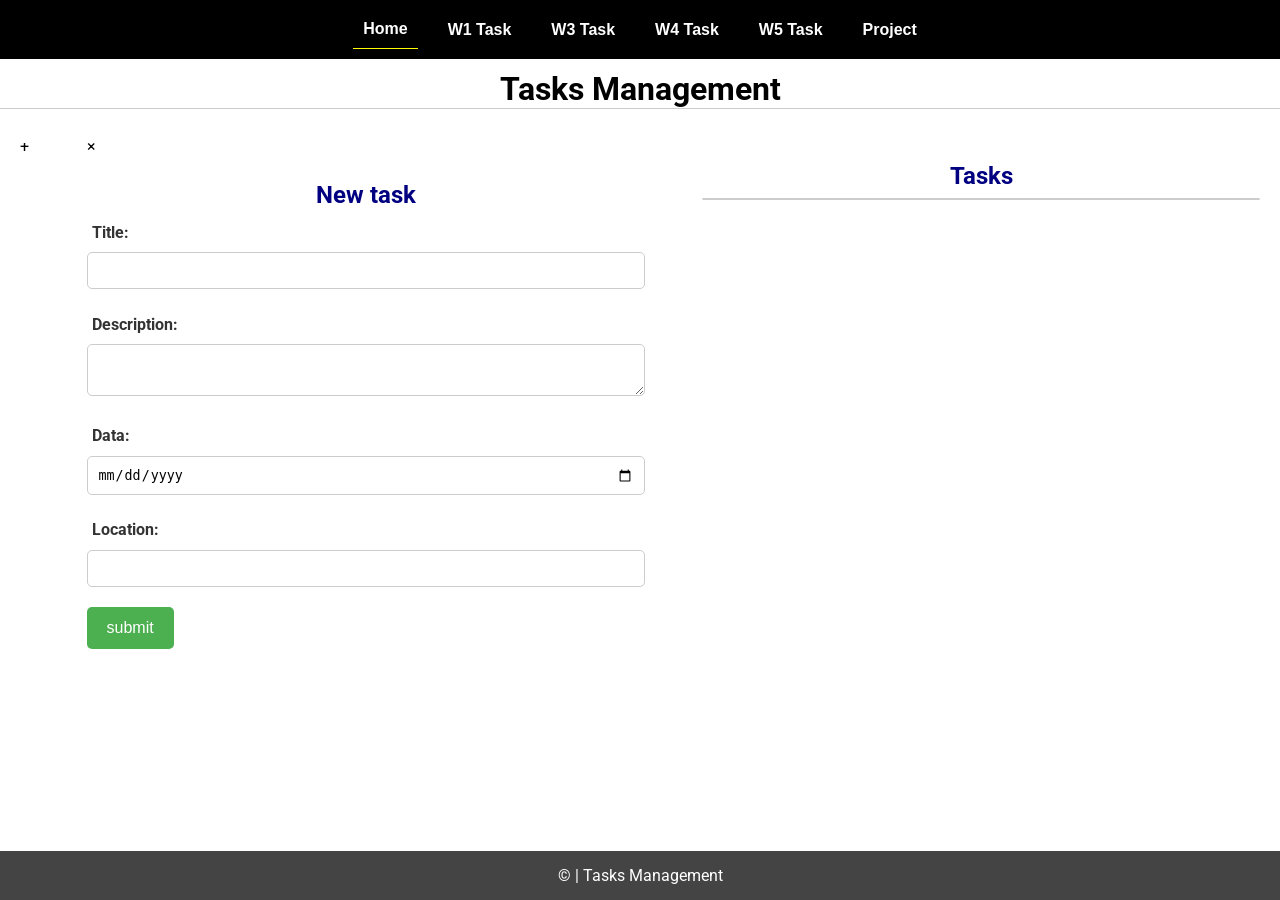
==== project.html @ 7af84280 "project" ====
<!DOCTYPE html>
<html lang="en">

<head>
  <meta charset="UTF-8">
  <meta name="viewport" content="width=device-width, initial-scale=1.0">
  <title>Task Management</title>
  <link rel="preconnect" href="https://fonts.googleapis.com">
  <link rel="preconnect" href="https://fonts.gstatic.com" crossorigin>
  <link href="https://fonts.googleapis.com/css2?family=Roboto:wght@400;600&display=swap" rel="stylesheet">
  <link rel="stylesheet" href="styles/main.css">
</head>

<body>
  <nav>
    <ul id="menu">
      <li><a id="toggleMenu">&equiv;</a></li>
      <li><a href="index.html" class="active">Home</a></li>
      <li><a href="w01-task.html">W1 Task</a></li>
      <li><a href="w03-task.html">W3 Task</a></li>
      <li><a href="w04-task.html">W4 Task</a></li>
      <li><a href="w05-task.html">W5 Task</a></li>
      <li><a href="project.html">Project</a></li>
    </ul>
  </nav>

  <header>
    <h1>Tasks Management</h1>
  </header>

  <main>
    <div id="criarTarefaBtn" class="criar-tarefa-btn">+</div> <!-- Botão ou ícone de adição -->

    <div id="novaTarefaModal" class="modal">
        <div class="modal-content">
            <span class="close">&times;</span>
            <h2>New task</h2>
            <form id="novaTarefaForm">
                <label for="titulo">Title:</label>
                <input type="text" id="titulo" name="titulo" required>

                <label for="descricao">Description:</label>
                <textarea id="descricao" name="descricao" required></textarea>

                <label for="data">Data:</label>
                <input type="date" id="data" name="data" required>

                <label for="localizacao">Location:</label>
                <input type="text" id="localizacao" name="localizacao" required>

                <button type="submit">submit</button>
            </form>
        </div>
    </div>

    <div id="tarefas">
        <h2>Tasks</h2>
        <ul id="listaTarefas">
            <!-- Aqui serão listadas as tarefas -->
        </ul>
    </div>
  </main>

  <footer>
    &copy;<span id="year"></span> | Tasks Management
  </footer>
  <script src="main.js"></script>
</body>

</html>
---- styles/main.css ----
/* Universal Selector */
* {
    margin: 0;
    padding: 0;
    box-sizing: border-box;
}

/* HTML Selectors */
body {
    font-family: 'Roboto', Helvetica, sans-serif;
}

nav {
    background-color: black;
    width: 100%;
    position: fixed;
    top: 0;
}

nav ul {
    display: flex;
    flex-direction: column;
    align-items: center;
    max-width: -moz-fit-content;
    max-width: fit-content;
    margin: 0 auto;
}

nav ul li {
    flex: 1 1 auto;
}

nav ul li:first-child {
    display: block;
    font-size: 2rem;
}

nav ul li:first-child a {
    padding: 1px 10px;
}

nav ul li {
    display: none;
    list-style: none;
    margin: 10px;
}

nav ul li a {
    display: block;
    padding: 10px;
    text-decoration: none;
    font-weight: 600;
    color: white;
    text-align: center;
    font-family: 'Arial Narrow', Arial, sans-serif;
}

nav ul li a:hover {
    background-color: #efefef;
    color: black;
}

h1,
h2 {
    text-align: center;
    margin: 1rem 0 .5rem;
}

h1 {
    border-bottom: 1px solid #ccc;
}

#gridly h1 {
    margin-top: 80px;
}

h2 {
    font-size: 1.5rem;
    color: navy;
    text-align: center;
    margin-top: 25px;
}

h3 {
    font-size: 1.3rem;
    margin-bottom: 1rem;
}

header {
    margin-top: 70px;
}

picture {
    margin: 0 auto;
}

picture img {
    width: 240px;
    height: auto;
    border-radius: 5%;
    border: 1px solid #ccc;
    box-shadow: 0 0 30px #777;
}

section {
    display: flex;
    flex-direction: column;
    align-items: center;
    margin: 0 auto 1rem;
    border: 1px solid rgba(0, 0, 0, .1);
    padding: 1rem;
    background-color: #eee;
}

article {
    margin-bottom: 1rem;
}

article div {
    margin-bottom: .5rem;
    text-align: right;
}

label {
    padding: .35rem;
}

input {
    padding: .35rem;
}

input[type="button"] {
    padding: .5rem;
    background-color: #444;
    color: white;
    border: none;
    border-radius: 5px;
    cursor: pointer;
    width: 100%
}

input[type="checkbox"] {
    width: 25px;
    height: 25px;
}

dt {
    font-weight: 700;
}

dt::before {
    content: "🏘️ ";
}

dd {
    margin: 0 0 .5rem 2rem;
    font-size: smaller;
}

footer {
    background-color: #444;
    color: white;
    padding: 15px;
    text-align: center;
    width: 100%;
    position: fixed;
    bottom: 0;
}

/* Class Selectors */
.active {
    border-bottom: 1px solid yellow;
}

.open li {
    display: block;
}

.block {
    display: block;
}

.larger {
    font-size: larger;
    color: red;
}

.right {
    width: 100%;
    text-align: right;
}

.middle {
    display: flex;
    align-items: center;
    justify-content: right;
    gap: 1rem;
}

/* ID Selectors */

#home {
    margin-top: 125px;
    display: grid;
    grid-template-columns: 1fr;
    grid-gap: 20px;
    align-items: center;
    justify-content: center;
}


#section1 {
    background-color: rgb(225, 250, 225, .5);
}

#section2 {
    background-color: rgba(200, 200, 250, 0.5);

}

#section2 div {
    margin-bottom: 1rem;
}

#section3 {
    background-color: rgb(250, 225, 250, .5);
}

#sortBy {
    appearance: none;
    display: flex;
    padding: .5rem;
    background-color: #eee;
    color: #444;
    font-weight: 700;
    margin: 1rem auto;
    width: 200px;
    border: 1px solid rgba(0, 0, 0, .2);
    text-align: center;
}

#sortBy option:disabled {
    font-style: italic;
    padding: 1rem;
    background-color: #111;
    color: #eee;
}

#temples {
    display: grid;
    grid-template-columns: repeat(auto-fit, minmax(320px, 1fr));
    grid-gap: .5rem;
    align-items: center;
    margin-bottom: 3rem;
}

#temples article {
    height: 250px;
    margin: .5rem;
    border: 1px solid rgba(0, 0, 0, .1);
    padding: 1rem;
    background-color: #eee;
    display: flex;
    flex-direction: column;
    align-items: center;
    justify-content: center;
}

#temples h4 {
    color: navy;
    font-size: smaller;
}


#temples img {
    width: 250px;
    height: auto;
    box-shadow: 0 0 30px #777;
    margin: .5rem;
}

/* Media Queries */
@media only screen and (min-width: 32.5em) {
    nav ul {
        flex-direction: row;
    }

    nav ul li:first-child {
        display: none;
    }

    nav ul li {
        display: block;
    }

    section {
        min-width: 300px;
    }

    #home {
        margin: 100px auto 20px;
        grid-template-columns: 250px 1fr;
        max-width: -moz-fit-content;
        max-width: fit-content;
    }

    #task3 {
        display: grid;
        grid-template-columns: 1fr 1fr;
        grid-gap: 5px;
        margin: 0 auto;
        max-width: 950px;
    }

}

//* Estilo das caixas de título e descrição */
.modal-content {
    background-color: #f9f9f9; /* Cor de fundo */
    padding: 20px;
    border-radius: 5px;
    box-shadow: 0 2px 4px rgba(0, 0, 0, 0.1); /* Sombra */
}

.modal-content label {
    display: block;
    margin-bottom: 5px;
    font-weight: bold;
    color: #333; /* Cor do texto */
}

.modal-content input[type="text"],
.modal-content textarea {
    width: 100%;
    padding: 10px;
    margin-bottom: 20px;
    border: 1px solid #ccc;
    border-radius: 5px;
    box-sizing: border-box;
}

.modal-content input[type="date"] {
    width: 100%;
    padding: 10px;
    margin-bottom: 20px;
    border: 1px solid #ccc;
    border-radius: 5px;
    box-sizing: border-box;
}

.modal-content button {
    background-color: #4CAF50; /* Cor de fundo do botão */
    color: white; /* Cor do texto do botão */
    padding: 12px 20px;
    border: none;
    border-radius: 5px;
    cursor: pointer;
    font-size: 16px;
}

.modal-content button:hover {
    background-color: #45a049; /* Cor de fundo do botão ao passar o mouse */
}

/* Posicionamento dos elementos */
main {
    display: flex;
    justify-content: space-between; /* Espaço entre os elementos */
    padding: 20px; /* Adiciona um espaço interno */
}

#novaTarefaModal {
    width: 45%; /* Largura do modal de nova tarefa */
}

#tarefas {
    width: 45%; /* Largura da lista de tarefas */
}

#listaTarefas {
    padding: 0; /* Remove o padding padrão da lista */
    list-style: none; /* Remove os bullets da lista */
    border: 1px solid #ccc; /* Adiciona uma borda à lista */
    border-radius: 5px; /* Adiciona uma borda arredondada à lista */
    overflow-y: auto; /* Adiciona uma barra de rolagem vertical quando necessário */
    max-height: 400px; /* Altura máxima da lista com barra de rolagem */
}

#listaTarefas li {
    padding: 10px;
    border-bottom: 1px solid #ccc; /* Adiciona uma linha entre as tarefas */
}

#listaTarefas li:last-child {
    border-bottom: none; /* Remove a linha da última tarefa */
}
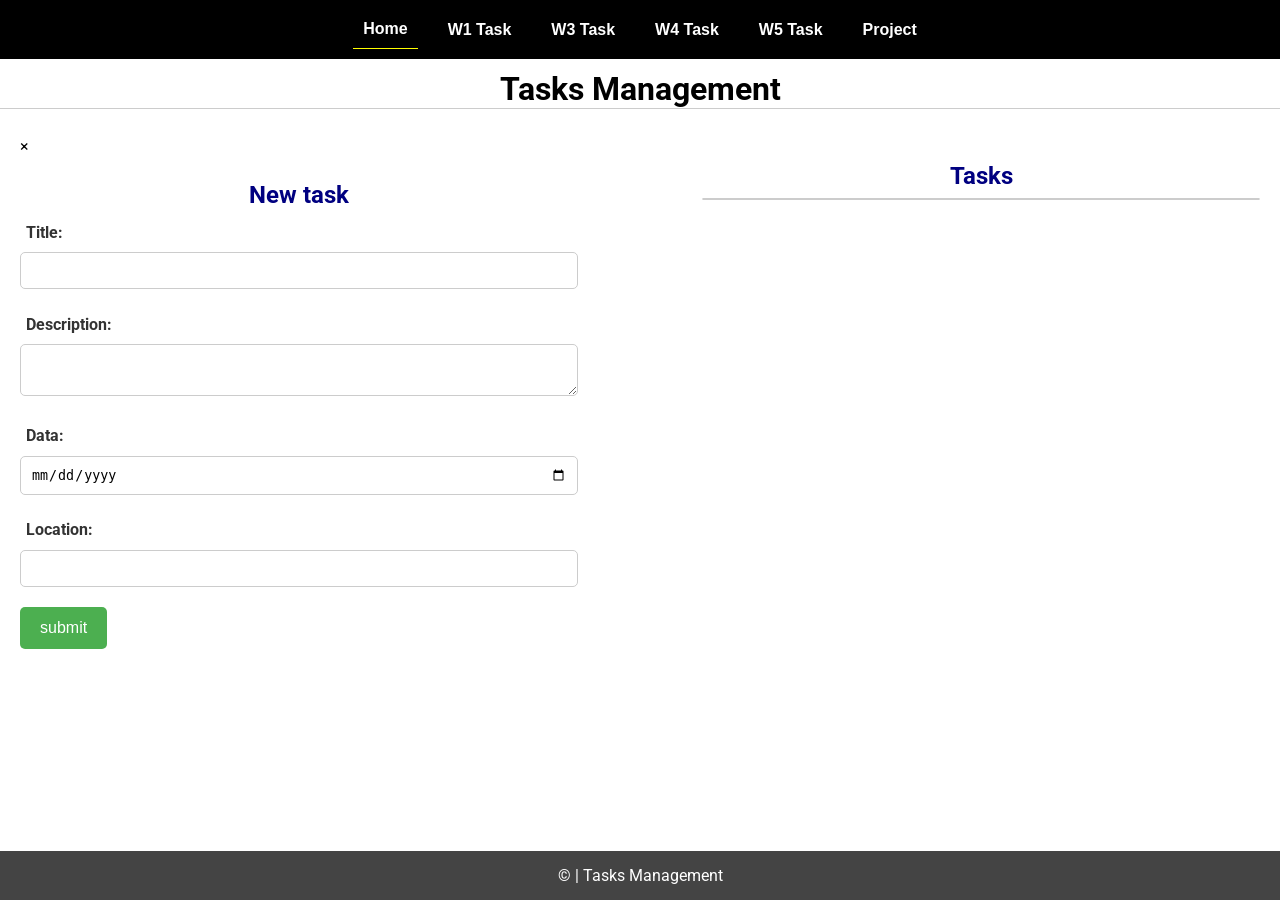
==== commit 336e4c61: "rewriting" ====
--- a/project.html
+++ b/project.html
@@ -29,9 +29,8 @@
   </header>
 
   <main>
-    <div id="criarTarefaBtn" class="criar-tarefa-btn">+</div> <!-- Botão ou ícone de adição -->
-
     <div id="novaTarefaModal" class="modal">
+        <!-- Seu formulário de nova tarefa -->
         <div class="modal-content">
             <span class="close">&times;</span>
             <h2>New task</h2>
@@ -54,6 +53,7 @@
     </div>
 
     <div id="tarefas">
+        <!-- Sua lista de tarefas -->
         <h2>Tasks</h2>
         <ul id="listaTarefas">
             <!-- Aqui serão listadas as tarefas -->
@@ -64,7 +64,7 @@
   <footer>
     &copy;<span id="year"></span> | Tasks Management
   </footer>
-  <script src="main.js"></script>
+  <script src="w06-task.js"></script>
 </body>
 
 </html>
--- a/styles/main.css
+++ b/styles/main.css
@@ -394,3 +394,18 @@
 #listaTarefas li:last-child {
     border-bottom: none; /* Remove a linha da última tarefa */
 }
+
+main {
+    display: flex;
+    justify-content: space-between; /* Espaço entre os elementos */
+    padding: 20px; /* Adiciona um espaço interno */
+}
+
+#novaTarefaModal {
+    width: 45%; /* Largura do modal de nova tarefa */
+}
+
+#tarefas {
+    width: 45%; /* Largura da lista de tarefas */
+}
+
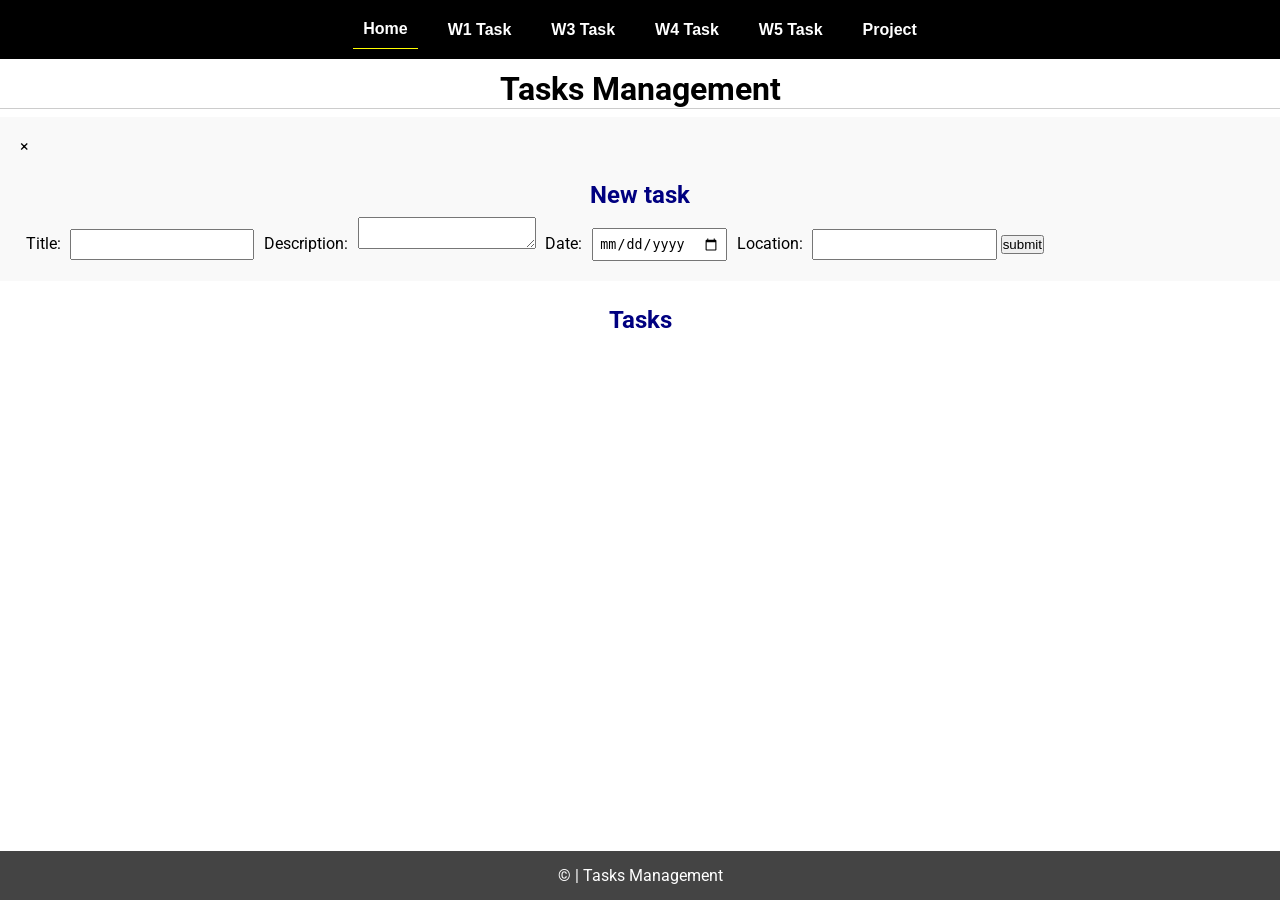
==== commit 57ce21a0: "translating" ====
--- a/project.html
+++ b/project.html
@@ -30,7 +30,7 @@
 
   <main>
     <div id="novaTarefaModal" class="modal">
-        <!-- Seu formulário de nova tarefa -->
+        <!-- Your new task form -->
         <div class="modal-content">
             <span class="close">&times;</span>
             <h2>New task</h2>
@@ -41,7 +41,7 @@
                 <label for="descricao">Description:</label>
                 <textarea id="descricao" name="descricao" required></textarea>
 
-                <label for="data">Data:</label>
+                <label for="data">Date:</label>
                 <input type="date" id="data" name="data" required>
 
                 <label for="localizacao">Location:</label>
@@ -53,10 +53,10 @@
     </div>
 
     <div id="tarefas">
-        <!-- Sua lista de tarefas -->
+        <!-- Your task list -->
         <h2>Tasks</h2>
         <ul id="listaTarefas">
-            <!-- Aqui serão listadas as tarefas -->
+            <!-- Tasks will be listed here -->
         </ul>
     </div>
   </main>
@@ -67,4 +67,4 @@
   <script src="w06-task.js"></script>
 </body>
 
-</html>
+</html>
--- a/styles/main.css
+++ b/styles/main.css
@@ -314,98 +314,9 @@
 
 }
 
-//* Estilo das caixas de título e descrição */
+/* Style for title and description boxes */
 .modal-content {
-    background-color: #f9f9f9; /* Cor de fundo */
+    background-color: #f9f9f9; /* Background color */
     padding: 20px;
-    border-radius: 5px;
-    box-shadow: 0 2px 4px rgba(0, 0, 0, 0.1); /* Sombra */
-}
-
-.modal-content label {
-    display: block;
-    margin-bottom: 5px;
-    font-weight: bold;
-    color: #333; /* Cor do texto */
-}
-
-.modal-content input[type="text"],
-.modal-content textarea {
-    width: 100%;
-    padding: 10px;
-    margin-bottom: 20px;
-    border: 1px solid #ccc;
-    border-radius: 5px;
-    box-sizing: border-box;
-}
-
-.modal-content input[type="date"] {
-    width: 100%;
-    padding: 10px;
-    margin-bottom: 20px;
-    border: 1px solid #ccc;
-    border-radius: 5px;
-    box-sizing: border-box;
-}
-
-.modal-content button {
-    background-color: #4CAF50; /* Cor de fundo do botão */
-    color: white; /* Cor do texto do botão */
-    padding: 12px 20px;
-    border: none;
-    border-radius: 5px;
-    cursor: pointer;
-    font-size: 16px;
-}
-
-.modal-content button:hover {
-    background-color: #45a049; /* Cor de fundo do botão ao passar o mouse */
-}
-
-/* Posicionamento dos elementos */
-main {
-    display: flex;
-    justify-content: space-between; /* Espaço entre os elementos */
-    padding: 20px; /* Adiciona um espaço interno */
-}
-
-#novaTarefaModal {
-    width: 45%; /* Largura do modal de nova tarefa */
-}
-
-#tarefas {
-    width: 45%; /* Largura da lista de tarefas */
-}
-
-#listaTarefas {
-    padding: 0; /* Remove o padding padrão da lista */
-    list-style: none; /* Remove os bullets da lista */
-    border: 1px solid #ccc; /* Adiciona uma borda à lista */
-    border-radius: 5px; /* Adiciona uma borda arredondada à lista */
-    overflow-y: auto; /* Adiciona uma barra de rolagem vertical quando necessário */
-    max-height: 400px; /* Altura máxima da lista com barra de rolagem */
-}
-
-#listaTarefas li {
-    padding: 10px;
-    border-bottom: 1px solid #ccc; /* Adiciona uma linha entre as tarefas */
-}
-
-#listaTarefas li:last-child {
-    border-bottom: none; /* Remove a linha da última tarefa */
-}
-
-main {
-    display: flex;
-    justify-content: space-between; /* Espaço entre os elementos */
-    padding: 20px; /* Adiciona um espaço interno */
-}
-
-#novaTarefaModal {
-    width: 45%; /* Largura do modal de nova tarefa */
-}
-
-#tarefas {
-    width: 45%; /* Largura da lista de tarefas */
-}
-
+    border-radius: 5
+}
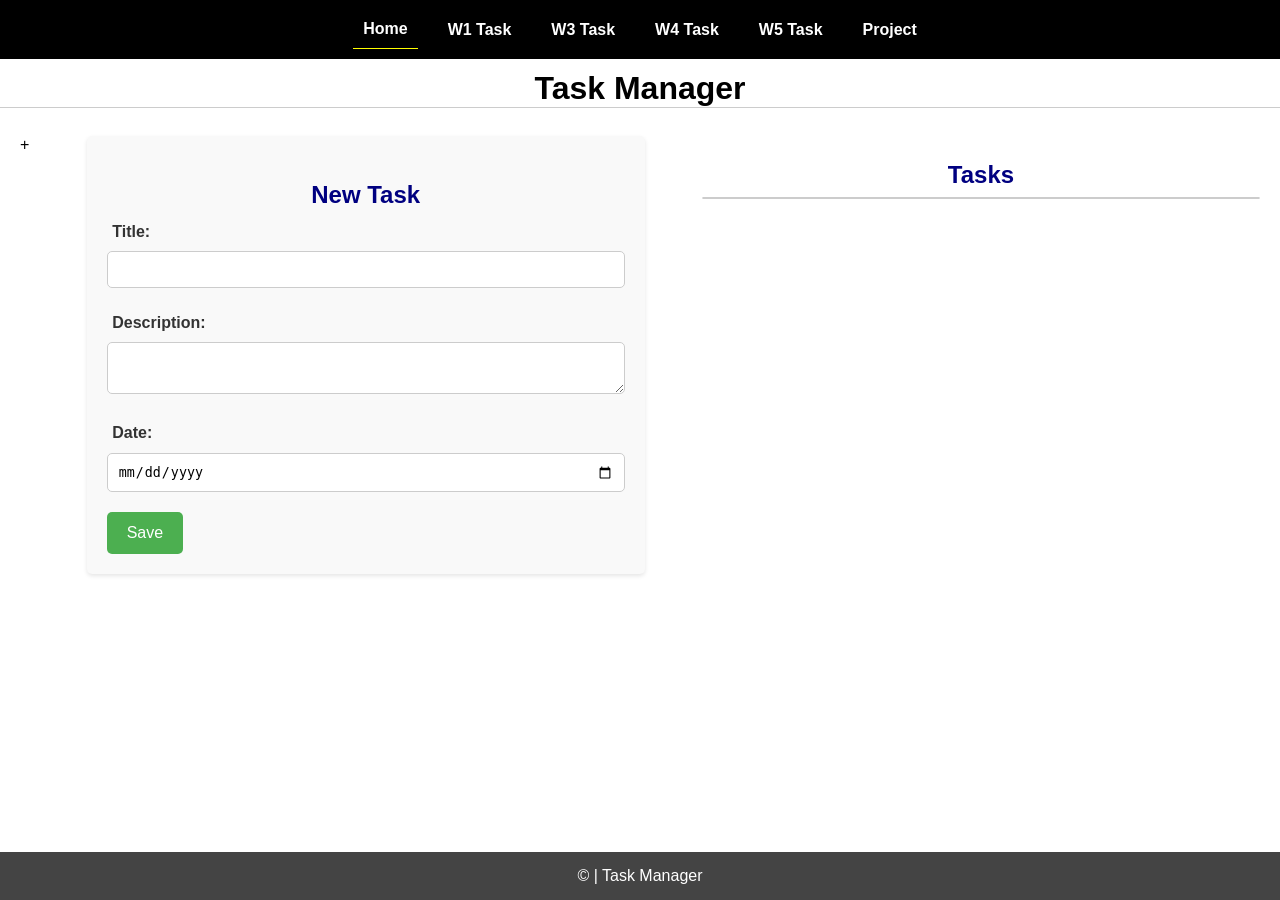
==== commit d5baf239: "last time" ====
--- a/project.html
+++ b/project.html
@@ -1,16 +1,11 @@
 <!DOCTYPE html>
 <html lang="en">
-
 <head>
   <meta charset="UTF-8">
   <meta name="viewport" content="width=device-width, initial-scale=1.0">
-  <title>Task Management</title>
-  <link rel="preconnect" href="https://fonts.googleapis.com">
-  <link rel="preconnect" href="https://fonts.gstatic.com" crossorigin>
-  <link href="https://fonts.googleapis.com/css2?family=Roboto:wght@400;600&display=swap" rel="stylesheet">
+  <title>Task Manager</title>
   <link rel="stylesheet" href="styles/main.css">
 </head>
-
 <body>
   <nav>
     <ul id="menu">
@@ -25,46 +20,41 @@
   </nav>
 
   <header>
-    <h1>Tasks Management</h1>
+    <h1>Task Manager</h1>
   </header>
 
   <main>
-    <div id="novaTarefaModal" class="modal">
-        <!-- Your new task form -->
-        <div class="modal-content">
-            <span class="close">&times;</span>
-            <h2>New task</h2>
-            <form id="novaTarefaForm">
-                <label for="titulo">Title:</label>
-                <input type="text" id="titulo" name="titulo" required>
+    <div id="createTaskBtn" class="create-task-btn">+</div>
 
-                <label for="descricao">Description:</label>
-                <textarea id="descricao" name="descricao" required></textarea>
+    <div id="newTaskModal" class="modal">
+      <div class="modal-content">
+        <span class="close">&times;</span>
+        <h2>New Task</h2>
+        <form id="newTaskForm">
+          <label for="title">Title:</label>
+          <input type="text" id="title" name="title" required>
 
-                <label for="data">Date:</label>
-                <input type="date" id="data" name="data" required>
+          <label for="description">Description:</label>
+          <textarea id="description" name="description" required></textarea>
 
-                <label for="localizacao">Location:</label>
-                <input type="text" id="localizacao" name="localizacao" required>
+          <label for="date">Date:</label>
+          <input type="date" id="date" name="date" required>
 
-                <button type="submit">submit</button>
-            </form>
-        </div>
+          <button type="submit">Save</button>
+        </form>
+      </div>
     </div>
 
-    <div id="tarefas">
-        <!-- Your task list -->
-        <h2>Tasks</h2>
-        <ul id="listaTarefas">
-            <!-- Tasks will be listed here -->
-        </ul>
+    <div id="tasks">
+      <h2>Tasks</h2>
+      <ul id="taskList"></ul>
     </div>
   </main>
 
   <footer>
-    &copy;<span id="year"></span> | Tasks Management
+    &copy;<span id="year"></span> | Task Manager
   </footer>
-  <script src="w06-task.js"></script>
+
+  <script src="script.js"></script>
 </body>
-
-</html>+</html>
--- a/styles/main.css
+++ b/styles/main.css
@@ -1,3 +1,5 @@
+/* CSS Styles */
+
 /* Universal Selector */
 * {
     margin: 0;
@@ -314,9 +316,91 @@
 
 }
 
-/* Style for title and description boxes */
+/* Style of title and description boxes */
 .modal-content {
     background-color: #f9f9f9; /* Background color */
     padding: 20px;
-    border-radius: 5
-}+    border-radius: 5px;
+    box-shadow: 0 2px 4px rgba(0, 0, 0, 0.1); /* Shadow */
+}
+
+.modal-content label {
+    display: block;
+    margin-bottom: 5px;
+    font-weight: bold;
+    color: #333; /* Text color */
+}
+
+.modal-content input[type="text"],
+.modal-content textarea {
+    width: 100%;
+    padding: 10px;
+    margin-bottom: 20px;
+    border: 1px solid #ccc;
+    border-radius: 5px;
+    box-sizing: border-box;
+}
+
+.modal-content input[type="date"] {
+    width: 100%;
+    padding: 10px;
+    margin-bottom: 20px;
+    border: 1px solid #ccc;
+    border-radius: 5px;
+    box-sizing: border-box;
+}
+
+.modal-content button {
+    background-color: #4CAF50; /* Button background color */
+    color: white; /* Button text color */
+    padding: 12px 20px;
+    border: none;
+    border-radius: 5px;
+    cursor: pointer;
+    font-size: 16px;
+}
+
+.modal-content button:hover {
+    background-color: #45a049; /* Button background color on hover */
+}
+/* Positioning of elements */
+main {
+    display: flex;
+    justify-content: space-between; /* Space between elements */
+    padding: 20px; /* Adds internal space */
+}
+
+#newTaskModal {
+    width: 45%; /* Width of the new task modal */
+}
+
+#tasks {
+    width: 45%; /* Width of the task list */
+}
+
+#taskList {
+    padding: 0; /* Removes default padding from the list */
+    list-style: none; /* Removes bullets from the list */
+    border: 1px solid #ccc; /* Adds a border to the list */
+    border-radius: 5px; /* Adds rounded border to the list */
+    overflow-y: auto; /* Adds vertical scrollbar when needed */
+    max-height: 400px; /* Maximum height of the list with scrollbar */
+}
+
+#taskList li {
+    padding: 10px;
+    border-bottom: 1px solid #ccc; /* Adds a line between tasks */
+}
+
+#taskList li:last-child {
+    border-bottom: none; /* Removes line from the last task */
+}
+
+/* Hides the close button and addition icon */
+#newTaskBtn {
+    display: none;
+}
+
+.close {
+    display: none;
+}
